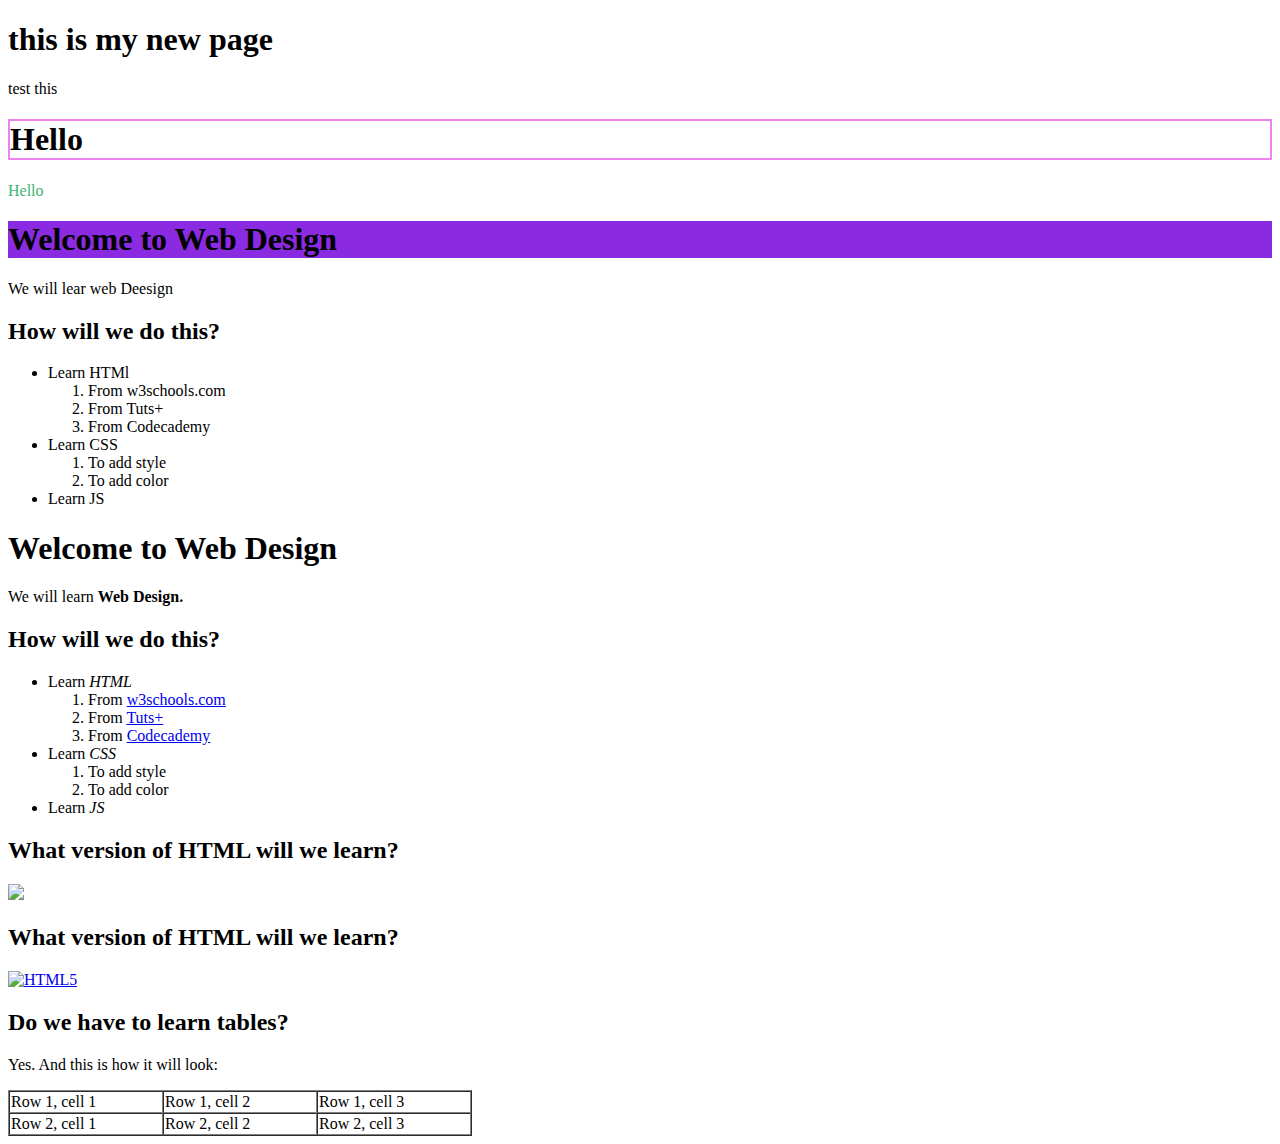
==== index.html @ 7b3684e3 "from VS Code" ====
<!DOCTYPE html>
<html lang="en">
<head>
    <meta charset="UTF-8">
    <meta http-equiv="X-UA-Compatible" content="IE=edge">
    <meta name="viewport" content="width=device-width, initial-scale=1.0">
    <title>My IO page</title>
</head>
<body>
    <h1>this is my new page</h1>
    test this
    <h1 style="border:2px solid Violet;">Hello</h1>
    <p style="color:MediumSeaGreen;">Hello </p>


    <h1 style="background-color:blueviolet">Welcome to Web Design</h1>
    <p>We will lear web Deesign</p>

    <h2>How will we do this?</h2>
    <ul>
        <li>Learn HTMl
            <ol>
                <li>From w3schools.com</li>
                <li>From Tuts+</li>
                <li>From Codecademy</li>
            </ol>
        </li> 
        <li>Learn CSS</li>
        <ol>
            <li>To add style</li>
            <li>To add color</li>
        </ol>
        <li>Learn JS</li>
    </ul>

        <h1>Welcome to Web Design</h1>
        <p>We will learn <strong>Web Design.</strong></p>
        
        <h2>How will we do this?</h2>
        <ul>
            <li>Learn <em>HTML</em>
                <ol>
                    <li>From <a href="http://w3schools.com/" target="_blank">w3schools.com</a></li>
                    <li>From <a href="http://tutsplus.com/" target="_blank">Tuts+</a></li>
                    <li>From <a href="https://www.codecademy.com/" tabindex="_blank">Codecademy</a></li>
                </ol>
            </li>
            <li>Learn <em>CSS</em></li>
                <ol>
                    <li>To add style</li>
                    <li>To add color</li>
                </ol>
            <li>Learn <em>JS</em></li>
        </ul>

        <h2>What version of HTML will we learn?</h2>
        <img src="images/html5.jpg">

        <h2>What version of HTML will we learn?</h2>
        <a href="http://eastsideprep.org" target="_blank"><img src="images/html5.jpg" width="600" alt="HTML5"></a>

        <h2>Do we have to learn tables?</h2>
        <p>Yes.  And this is how it will look:</p>
        <table border="1" cellspacing="0">
            <tr>
                <td width="150px">Row 1, cell 1</td>
                <td width="150px">Row 1, cell 2</td>
                <td width="150px">Row 1, cell 3</td>
            </tr>
            
            <tr>
                <td>Row 2, cell 1</td>
                <td>Row 2, cell 2</td>
                <td>Row 2, cell 3</td>
            </tr>
        
        </table>
</body>
</html>
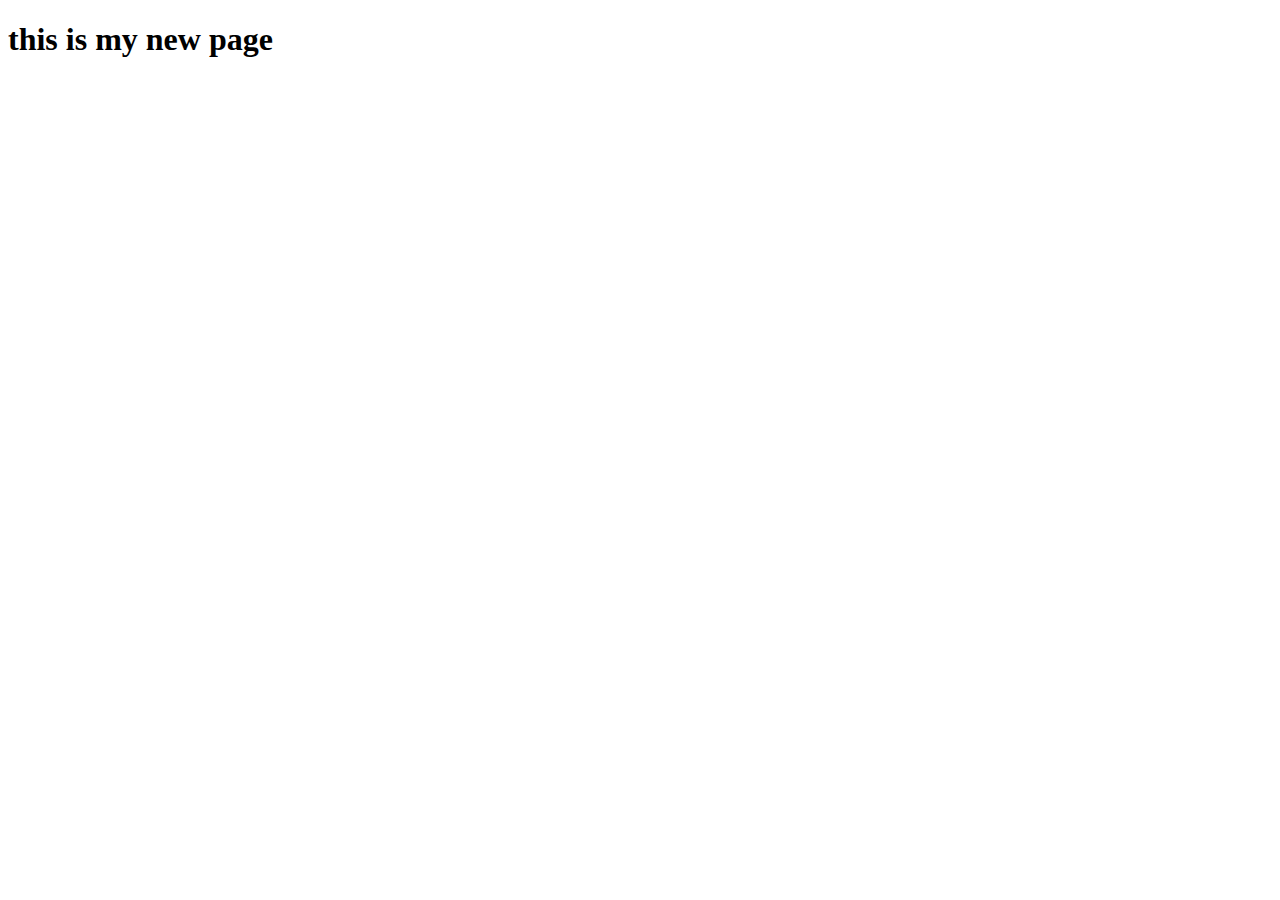
==== commit 63e2d05f: "Starting over" ====
--- a/index.html
+++ b/index.html
@@ -8,72 +8,5 @@
 </head>
 <body>
     <h1>this is my new page</h1>
-    test this
-    <h1 style="border:2px solid Violet;">Hello</h1>
-    <p style="color:MediumSeaGreen;">Hello </p>
-
-
-    <h1 style="background-color:blueviolet">Welcome to Web Design</h1>
-    <p>We will lear web Deesign</p>
-
-    <h2>How will we do this?</h2>
-    <ul>
-        <li>Learn HTMl
-            <ol>
-                <li>From w3schools.com</li>
-                <li>From Tuts+</li>
-                <li>From Codecademy</li>
-            </ol>
-        </li> 
-        <li>Learn CSS</li>
-        <ol>
-            <li>To add style</li>
-            <li>To add color</li>
-        </ol>
-        <li>Learn JS</li>
-    </ul>
-
-        <h1>Welcome to Web Design</h1>
-        <p>We will learn <strong>Web Design.</strong></p>
-        
-        <h2>How will we do this?</h2>
-        <ul>
-            <li>Learn <em>HTML</em>
-                <ol>
-                    <li>From <a href="http://w3schools.com/" target="_blank">w3schools.com</a></li>
-                    <li>From <a href="http://tutsplus.com/" target="_blank">Tuts+</a></li>
-                    <li>From <a href="https://www.codecademy.com/" tabindex="_blank">Codecademy</a></li>
-                </ol>
-            </li>
-            <li>Learn <em>CSS</em></li>
-                <ol>
-                    <li>To add style</li>
-                    <li>To add color</li>
-                </ol>
-            <li>Learn <em>JS</em></li>
-        </ul>
-
-        <h2>What version of HTML will we learn?</h2>
-        <img src="images/html5.jpg">
-
-        <h2>What version of HTML will we learn?</h2>
-        <a href="http://eastsideprep.org" target="_blank"><img src="images/html5.jpg" width="600" alt="HTML5"></a>
-
-        <h2>Do we have to learn tables?</h2>
-        <p>Yes.  And this is how it will look:</p>
-        <table border="1" cellspacing="0">
-            <tr>
-                <td width="150px">Row 1, cell 1</td>
-                <td width="150px">Row 1, cell 2</td>
-                <td width="150px">Row 1, cell 3</td>
-            </tr>
-            
-            <tr>
-                <td>Row 2, cell 1</td>
-                <td>Row 2, cell 2</td>
-                <td>Row 2, cell 3</td>
-            </tr>
-        
-        </table>
 </body>
 </html>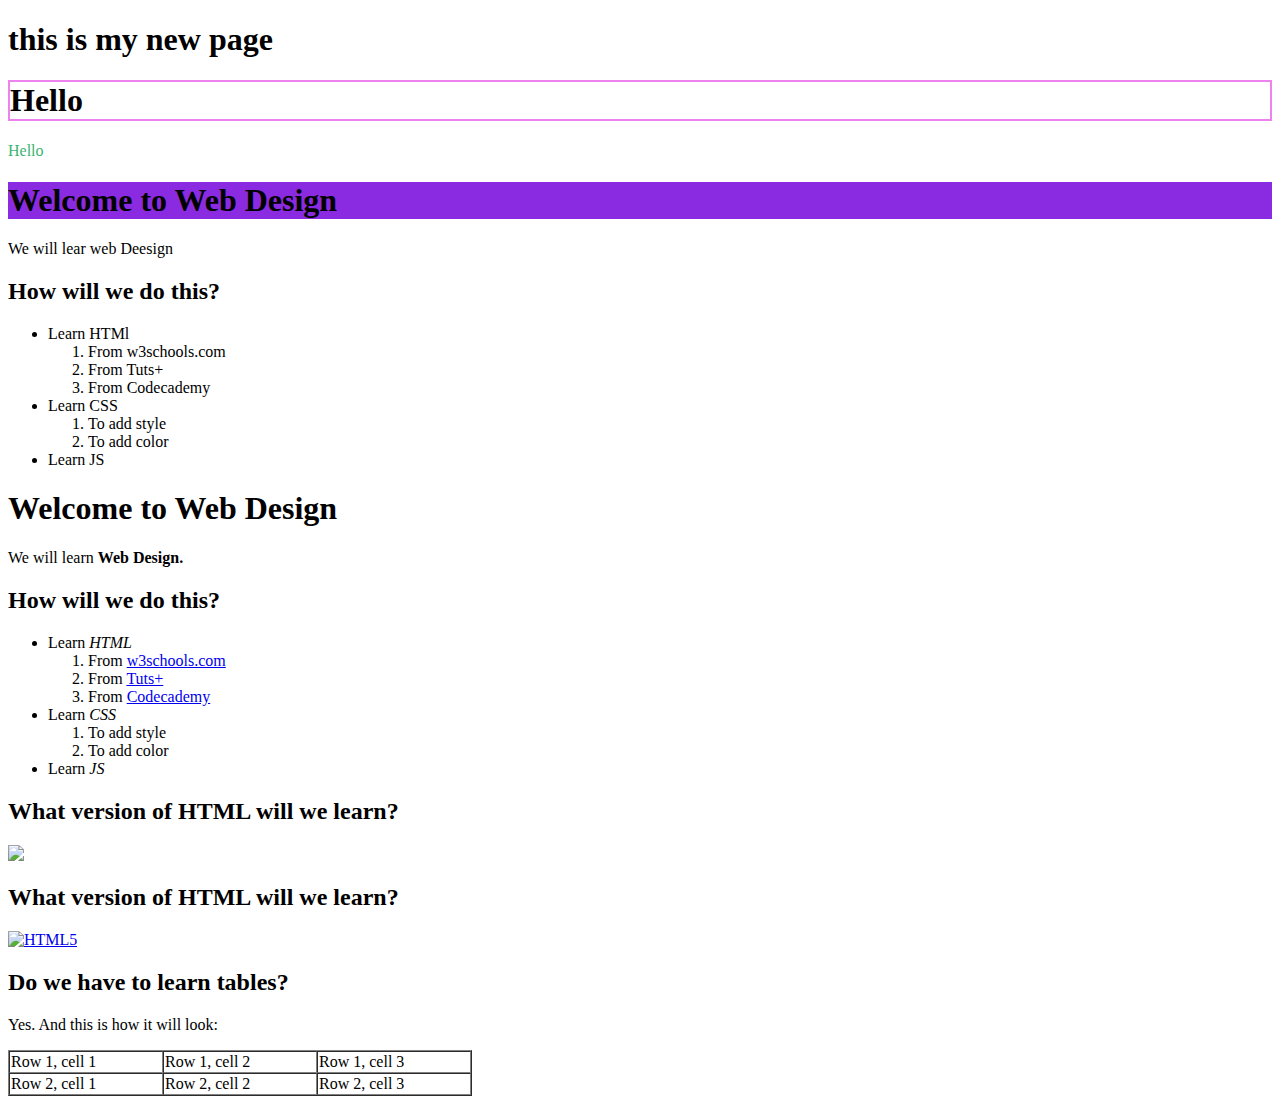
==== commit 8be8c830: "back to origanal" ====
--- a/index.html
+++ b/index.html
@@ -8,5 +8,73 @@
 </head>
 <body>
     <h1>this is my new page</h1>
+    <h1 style="border:2px solid Violet;">Hello</h1>
+    <p style="color:MediumSeaGreen;">Hello </p>
+
+
+    <h1 style="background-color:blueviolet">Welcome to Web Design</h1>
+    <p>We will lear web Deesign</p>
+
+    <h2>How will we do this?</h2>
+    <ul>
+        <li>Learn HTMl
+            <ol>
+                <li>From w3schools.com</li>
+                <li>From Tuts+</li>
+                <li>From Codecademy</li>
+            </ol>
+        </li> 
+        <li>Learn CSS</li>
+        <ol>
+            <li>To add style</li>
+            <li>To add color</li>
+        </ol>
+        <li>Learn JS</li>
+    </ul>
+
+        <h1>Welcome to Web Design</h1>
+        <p>We will learn <strong>Web Design.</strong></p>
+        
+        <h2>How will we do this?</h2>
+        <ul>
+            <li>Learn <em>HTML</em>
+                <ol>
+                    <li>From <a href="http://w3schools.com/" target="_blank">w3schools.com</a></li>
+                    <li>From <a href="http://tutsplus.com/" target="_blank">Tuts+</a></li>
+                    <li>From <a href="https://www.codecademy.com/" tabindex="_blank">Codecademy</a></li>
+                </ol>
+            </li>
+            <li>Learn <em>CSS</em></li>
+                <ol>
+                    <li>To add style</li>
+                    <li>To add color</li>
+                </ol>
+            <li>Learn <em>JS</em></li>
+        </ul>
+
+        <h2>What version of HTML will we learn?</h2>
+        <img src="images/html5.jpg">
+
+        <h2>What version of HTML will we learn?</h2>
+        <a href="http://eastsideprep.org" target="_blank"><img src="images/html5.jpg" width="600" alt="HTML5"></a>
+
+        <h2>Do we have to learn tables?</h2>
+        <p>Yes.  And this is how it will look:</p>
+        <table border="1" cellspacing="0">
+            <tr>
+                <td width="150px">Row 1, cell 1</td>
+                <td width="150px">Row 1, cell 2</td>
+                <td width="150px">Row 1, cell 3</td>
+            </tr>
+            
+            <tr>
+                <td>Row 2, cell 1</td>
+                <td>Row 2, cell 2</td>
+                <td>Row 2, cell 3</td>
+            </tr>
+        
+        </table>
+        
+        
 </body>
 </html>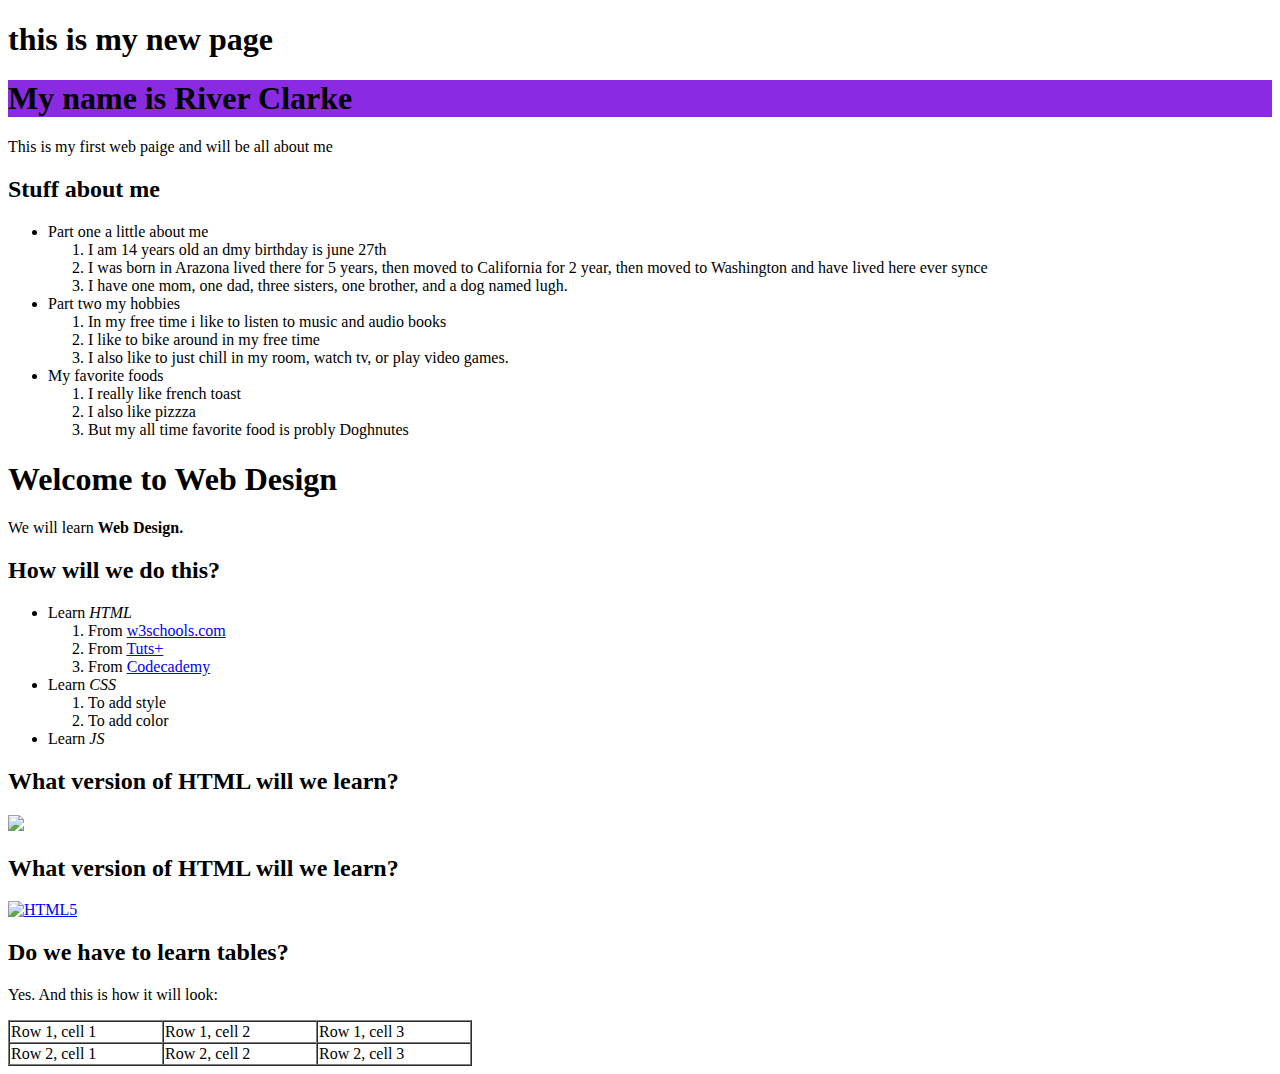
==== commit 1c52042f: "a little about me" ====
--- a/index.html
+++ b/index.html
@@ -8,28 +8,31 @@
 </head>
 <body>
     <h1>this is my new page</h1>
-    <h1 style="border:2px solid Violet;">Hello</h1>
-    <p style="color:MediumSeaGreen;">Hello </p>
 
+    <h1 style="background-color:blueviolet">My name is River Clarke</h1>
+    <p>This is my first web paige and will be all about me</p>
 
-    <h1 style="background-color:blueviolet">Welcome to Web Design</h1>
-    <p>We will lear web Deesign</p>
-
-    <h2>How will we do this?</h2>
+    <h2>Stuff about me</h2>
     <ul>
-        <li>Learn HTMl
+        <li>Part one a little about me 
             <ol>
-                <li>From w3schools.com</li>
-                <li>From Tuts+</li>
-                <li>From Codecademy</li>
+                <li>I am 14 years old an dmy birthday is june 27th</li>
+                <li>I was born in Arazona lived there for 5 years, then moved to California for 2 year, then moved to Washington and have lived here ever synce</li>
+                <li>I have one mom, one dad, three sisters, one brother, and a dog named lugh. </li>
             </ol>
         </li> 
-        <li>Learn CSS</li>
+        <li>Part two my hobbies</li>
         <ol>
-            <li>To add style</li>
-            <li>To add color</li>
+            <li>In my free time i like to listen to music and audio books</li>
+            <li>I like to bike around in my free time</li>
+            <li>I also like to just chill in my room, watch tv, or play video games.</li>
         </ol>
-        <li>Learn JS</li>
+        <li>My favorite foods</li>
+        <ol>
+            <li>I really like french toast</li>
+            <li>I also like pizzza</li>
+            <li>But my all time favorite food is probly Doghnutes</li>
+        </ol>
     </ul>
 
         <h1>Welcome to Web Design</h1>
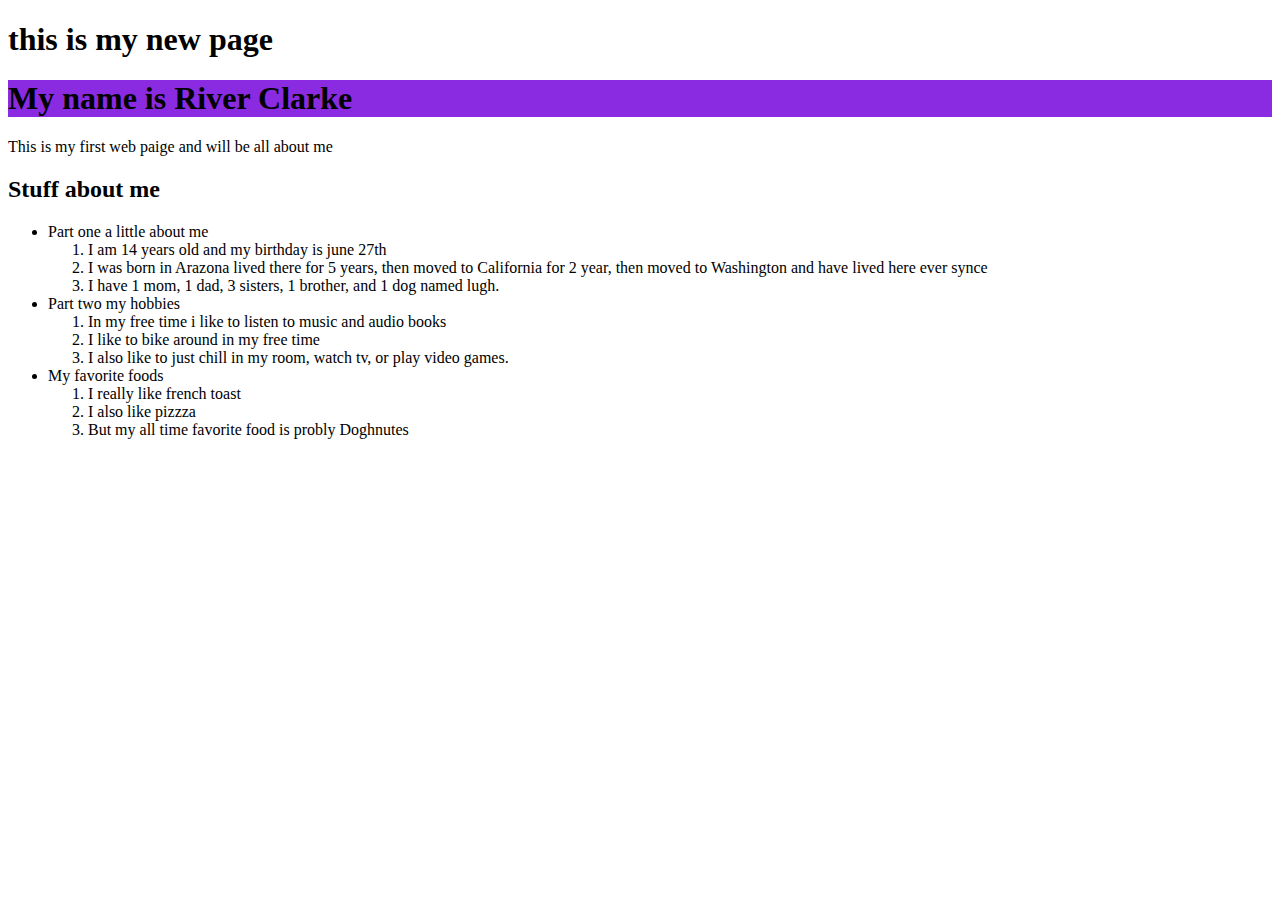
==== commit 9e967121: "an update" ====
--- a/index.html
+++ b/index.html
@@ -16,9 +16,9 @@
     <ul>
         <li>Part one a little about me 
             <ol>
-                <li>I am 14 years old an dmy birthday is june 27th</li>
+                <li>I am 14 years old and my birthday is june 27th</li>
                 <li>I was born in Arazona lived there for 5 years, then moved to California for 2 year, then moved to Washington and have lived here ever synce</li>
-                <li>I have one mom, one dad, three sisters, one brother, and a dog named lugh. </li>
+                <li>I have 1 mom, 1 dad, 3 sisters, 1 brother, and 1 dog named lugh. </li>
             </ol>
         </li> 
         <li>Part two my hobbies</li>
@@ -34,50 +34,7 @@
             <li>But my all time favorite food is probly Doghnutes</li>
         </ol>
     </ul>
-
-        <h1>Welcome to Web Design</h1>
-        <p>We will learn <strong>Web Design.</strong></p>
-        
-        <h2>How will we do this?</h2>
-        <ul>
-            <li>Learn <em>HTML</em>
-                <ol>
-                    <li>From <a href="http://w3schools.com/" target="_blank">w3schools.com</a></li>
-                    <li>From <a href="http://tutsplus.com/" target="_blank">Tuts+</a></li>
-                    <li>From <a href="https://www.codecademy.com/" tabindex="_blank">Codecademy</a></li>
-                </ol>
-            </li>
-            <li>Learn <em>CSS</em></li>
-                <ol>
-                    <li>To add style</li>
-                    <li>To add color</li>
-                </ol>
-            <li>Learn <em>JS</em></li>
-        </ul>
-
-        <h2>What version of HTML will we learn?</h2>
-        <img src="images/html5.jpg">
-
-        <h2>What version of HTML will we learn?</h2>
-        <a href="http://eastsideprep.org" target="_blank"><img src="images/html5.jpg" width="600" alt="HTML5"></a>
-
-        <h2>Do we have to learn tables?</h2>
-        <p>Yes.  And this is how it will look:</p>
-        <table border="1" cellspacing="0">
-            <tr>
-                <td width="150px">Row 1, cell 1</td>
-                <td width="150px">Row 1, cell 2</td>
-                <td width="150px">Row 1, cell 3</td>
-            </tr>
-            
-            <tr>
-                <td>Row 2, cell 1</td>
-                <td>Row 2, cell 2</td>
-                <td>Row 2, cell 3</td>
-            </tr>
-        
-        </table>
-        
+     
         
 </body>
 </html>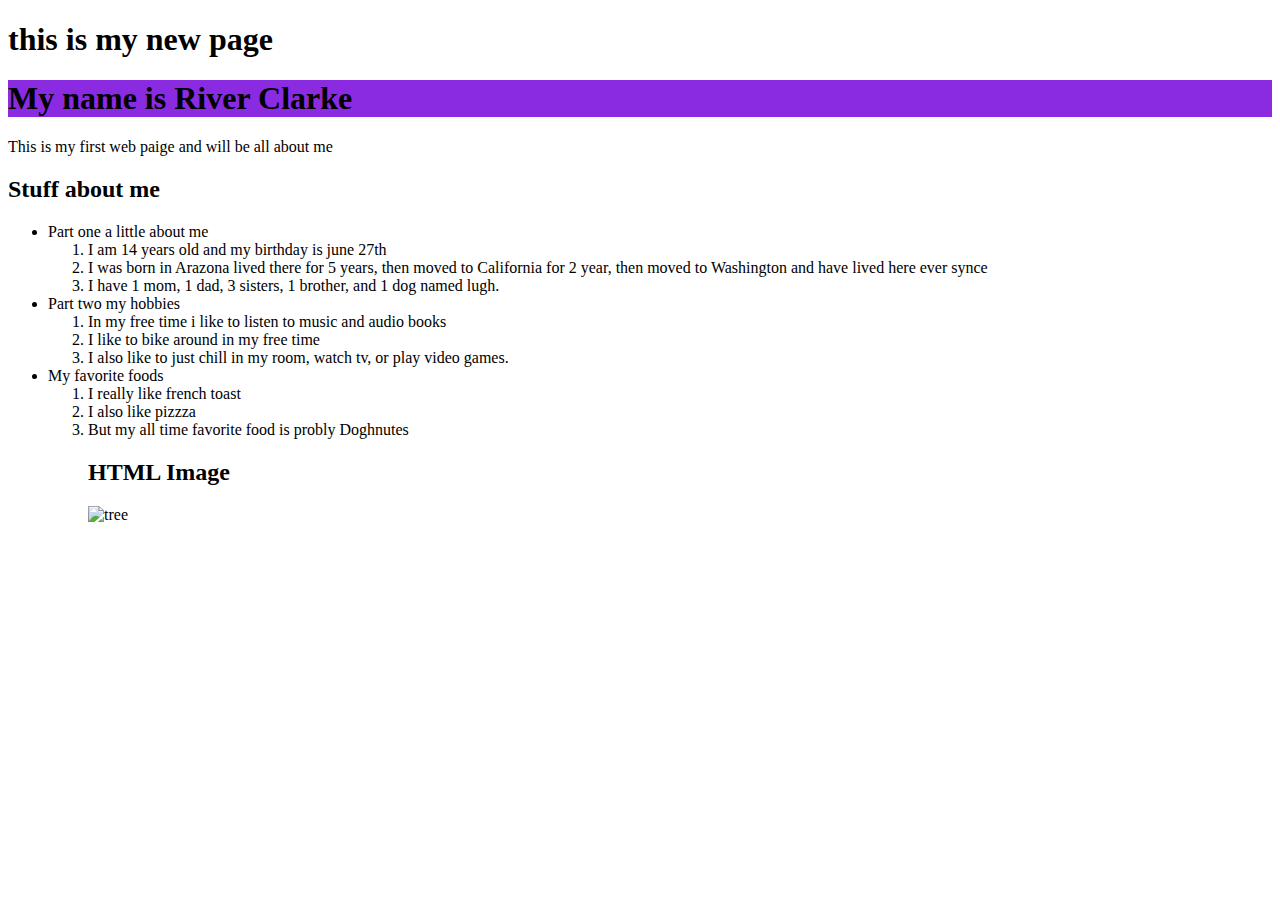
==== commit d2bf40c9: "add pic" ====
--- a/index.html
+++ b/index.html
@@ -32,6 +32,9 @@
             <li>I really like french toast</li>
             <li>I also like pizzza</li>
             <li>But my all time favorite food is probly Doghnutes</li>
+
+            <h2>HTML Image</h2>
+            <img src="tree.jpeg" alt="tree" width="500" height="600">
         </ol>
     </ul>
      
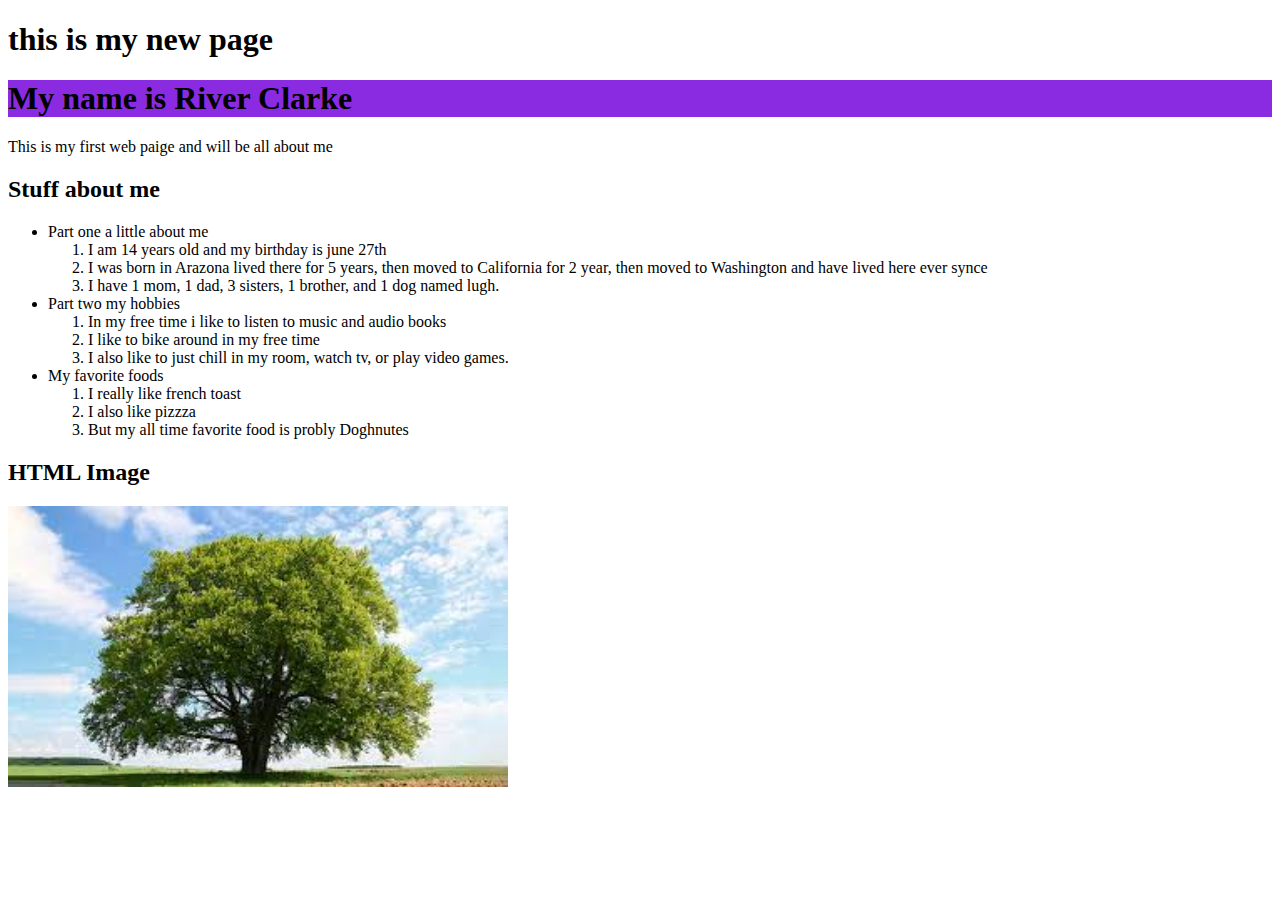
==== commit fad3d182: "add pic" ====
--- a/index.html
+++ b/index.html
@@ -1,11 +1,13 @@
 <!DOCTYPE html>
 <html lang="en">
+
 <head>
     <meta charset="UTF-8">
     <meta http-equiv="X-UA-Compatible" content="IE=edge">
     <meta name="viewport" content="width=device-width, initial-scale=1.0">
     <title>My IO page</title>
 </head>
+
 <body>
     <h1>this is my new page</h1>
 
@@ -14,30 +16,35 @@
 
     <h2>Stuff about me</h2>
     <ul>
-        <li>Part one a little about me 
+        <li>Part one a little about me
             <ol>
                 <li>I am 14 years old and my birthday is june 27th</li>
-                <li>I was born in Arazona lived there for 5 years, then moved to California for 2 year, then moved to Washington and have lived here ever synce</li>
+                <li>I was born in Arazona lived there for 5 years, then moved to California for 2 year, then moved to
+                    Washington and have lived here ever synce</li>
                 <li>I have 1 mom, 1 dad, 3 sisters, 1 brother, and 1 dog named lugh. </li>
             </ol>
-        </li> 
-        <li>Part two my hobbies</li>
-        <ol>
-            <li>In my free time i like to listen to music and audio books</li>
-            <li>I like to bike around in my free time</li>
-            <li>I also like to just chill in my room, watch tv, or play video games.</li>
-        </ol>
-        <li>My favorite foods</li>
-        <ol>
-            <li>I really like french toast</li>
-            <li>I also like pizzza</li>
-            <li>But my all time favorite food is probly Doghnutes</li>
+        </li>
+        <li>Part two my hobbies
+            <ol>
+                <li>In my free time i like to listen to music and audio books</li>
+                <li>I like to bike around in my free time</li>
+                <li>I also like to just chill in my room, watch tv, or play video games.</li>
+            </ol>
+        </li>
+        <li>My favorite foods
+            <ol>
+                <li>I really like french toast</li>
+                <li>I also like pizzza</li>
+                <li>But my all time favorite food is probly Doghnutes</li>
 
-            <h2>HTML Image</h2>
-            <img src="tree.jpeg" alt="tree" width="500" height="600">
-        </ol>
+
+            </ol>
+        </li>
     </ul>
-     
-        
+    <h2>HTML Image</h2>
+    <img src="images/tree.jpg" alt="Tree" width="500">
+
+
 </body>
+
 </html>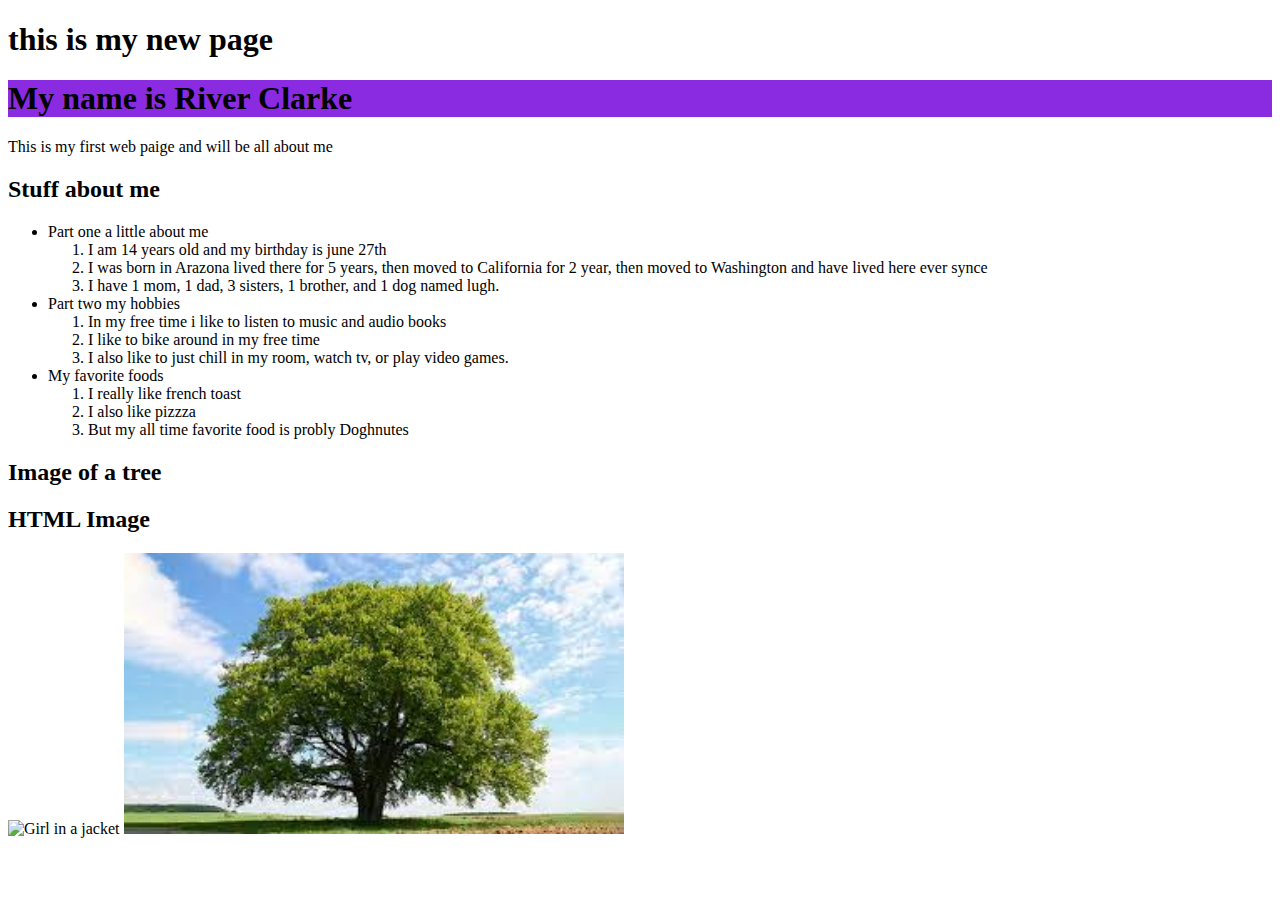
==== commit e4bdd036: "stuff" ====
--- a/index.html
+++ b/index.html
@@ -41,7 +41,8 @@
             </ol>
         </li>
     </ul>
-    <h2>HTML Image</h2>
+    <h2>Image of a tree</h2><h2>HTML Image</h2>
+    <img src="img_girl.jpg" alt="Girl in a jacket" width="500" height="600">
     <img src="images/tree.jpg" alt="Tree" width="500">
 
 
